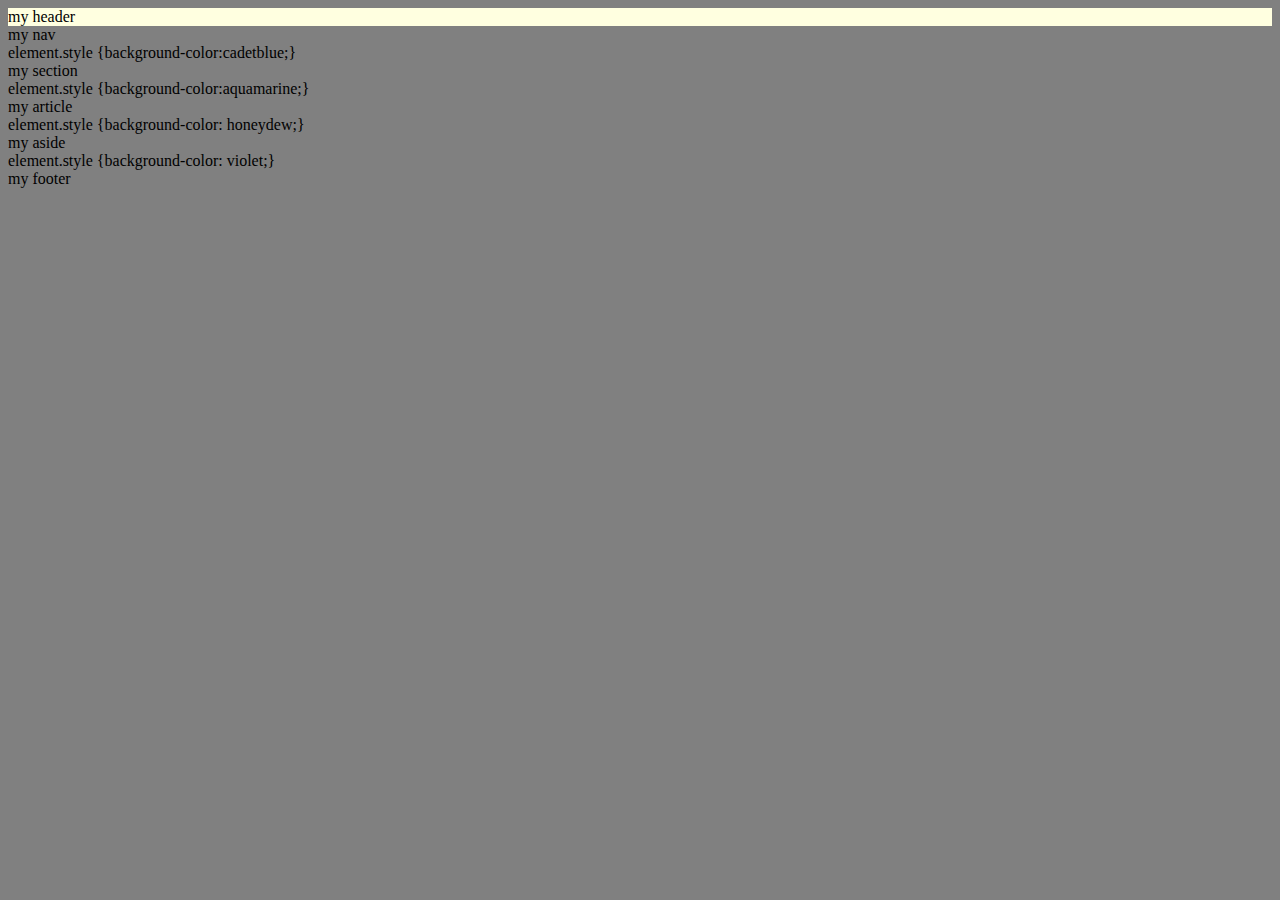
==== default.html @ 3e09525d "Update default.html" ====
<!DOCTYPE html>
<html>
<head>
<meta charset="BIG5">
<title>wellcome to my web </title>
  <style>body {background-color: grey;}</style>
</head>
  <body>
    <!--write your header here -->
    <header style="background-color:lightyellow;">my header</header>
     
    <!--write your nav here -->
    <nav >my nav</nav>
     <nav style>element.style {background-color:cadetblue;}</style>
    <!--write your section here -->
    <section >my section</section>
      <section style>element.style {background-color:aquamarine;}</style>
    <!--write your article here -->
    <article >my article</article>
     <article style>element.style {background-color: honeydew;}</style>
    <!--write your aside here -->
    <aside >my aside</aside>
     <aside style>element.style {background-color: violet;}</style>
    <!--write your footer here -->
    <footer >my footer</footer>
    </body>
</html>
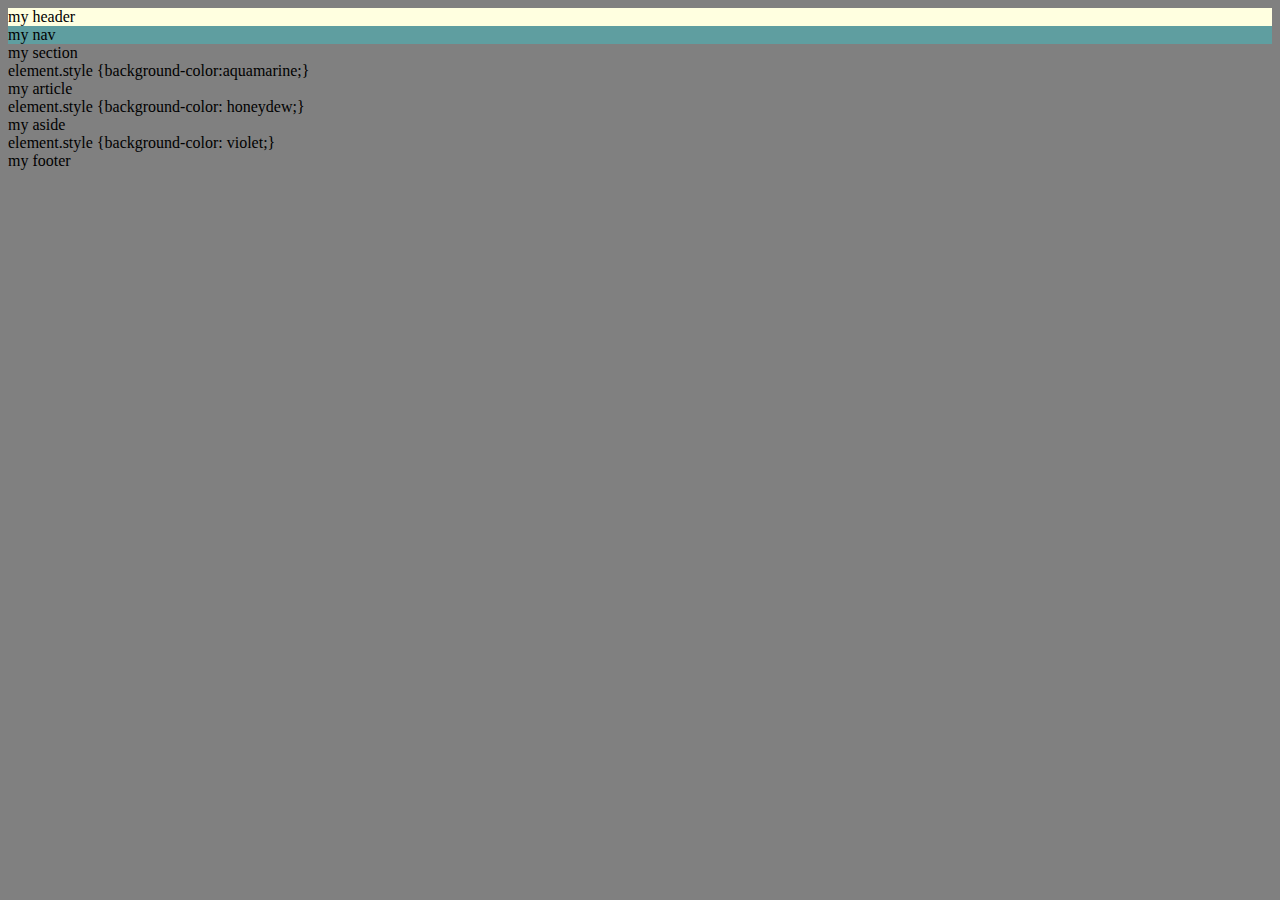
==== commit 45809a81: "Update default.html" ====
--- a/default.html
+++ b/default.html
@@ -10,8 +10,8 @@
     <header style="background-color:lightyellow;">my header</header>
      
     <!--write your nav here -->
-    <nav >my nav</nav>
-     <nav style>element.style {background-color:cadetblue;}</style>
+    <nav style="background-color:cadetblue;" >my nav</nav>
+     
     <!--write your section here -->
     <section >my section</section>
       <section style>element.style {background-color:aquamarine;}</style>
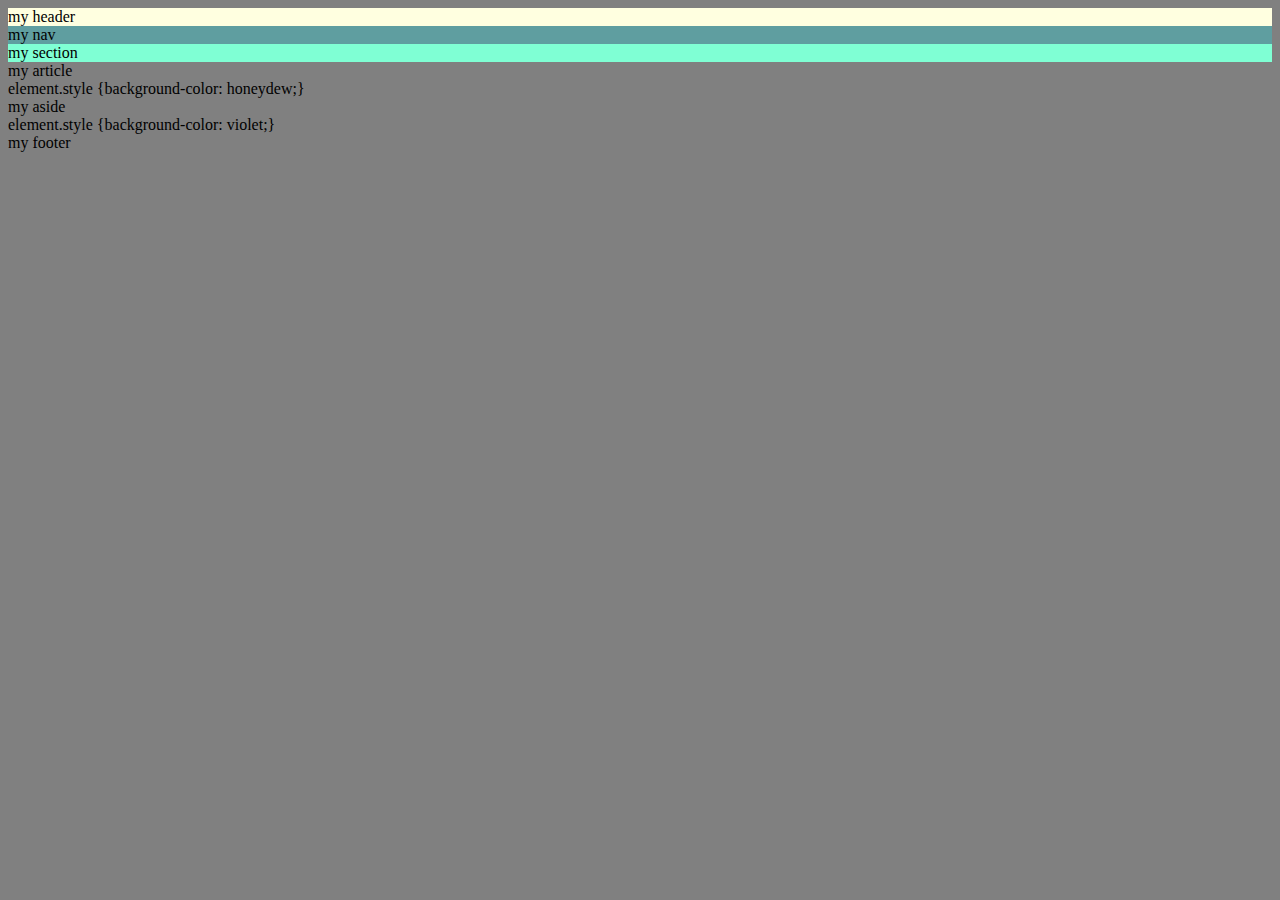
==== commit 05d31f7f: "Update default.html" ====
--- a/default.html
+++ b/default.html
@@ -13,8 +13,7 @@
     <nav style="background-color:cadetblue;" >my nav</nav>
      
     <!--write your section here -->
-    <section >my section</section>
-      <section style>element.style {background-color:aquamarine;}</style>
+    <section style="background-color:aquamarine;">my section</section>
     <!--write your article here -->
     <article >my article</article>
      <article style>element.style {background-color: honeydew;}</style>
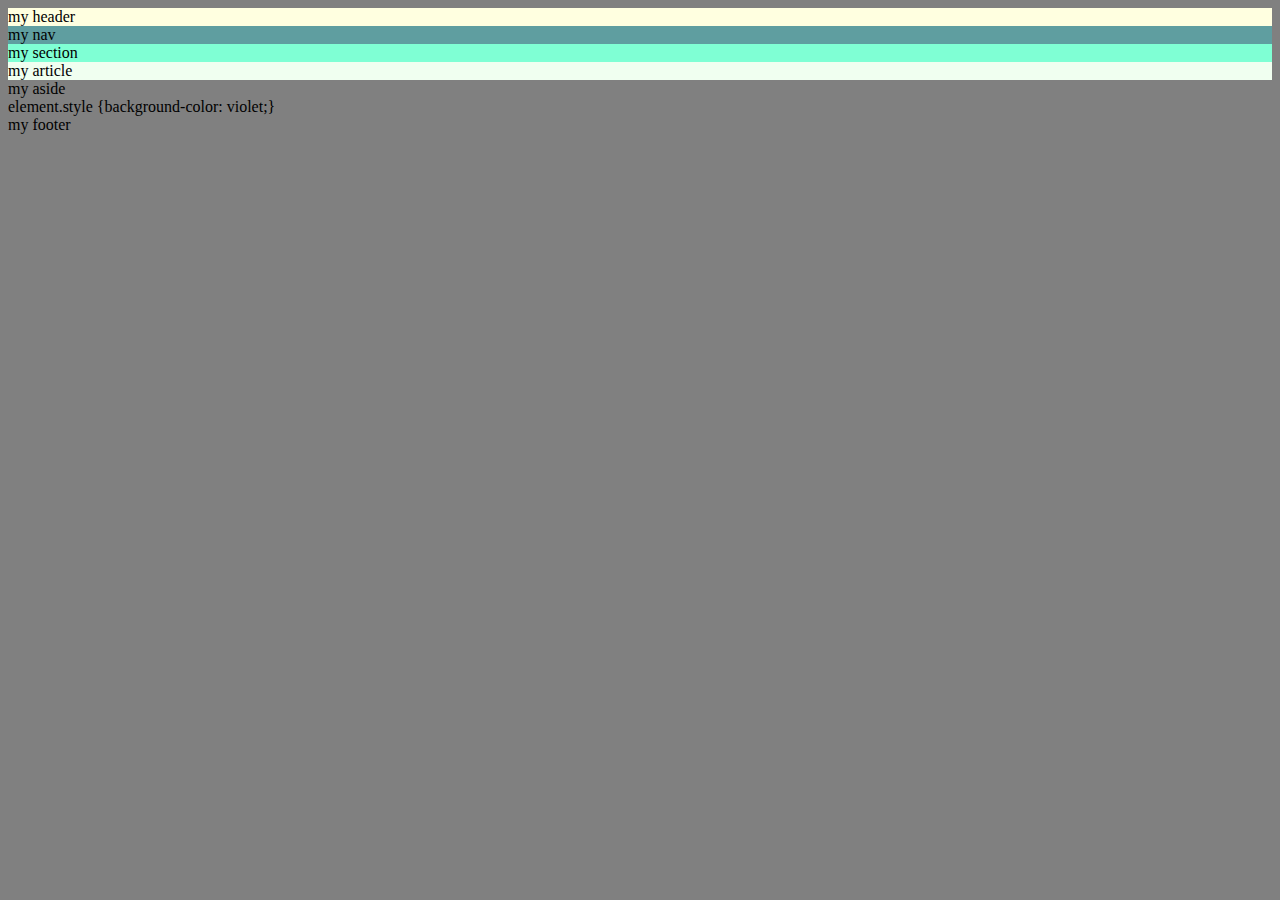
==== commit 5f888f74: "Update default.html" ====
--- a/default.html
+++ b/default.html
@@ -14,9 +14,10 @@
      
     <!--write your section here -->
     <section style="background-color:aquamarine;">my section</section>
+    
     <!--write your article here -->
-    <article >my article</article>
-     <article style>element.style {background-color: honeydew;}</style>
+    <article style="background-color:honeydew;">my article</article>
+     
     <!--write your aside here -->
     <aside >my aside</aside>
      <aside style>element.style {background-color: violet;}</style>
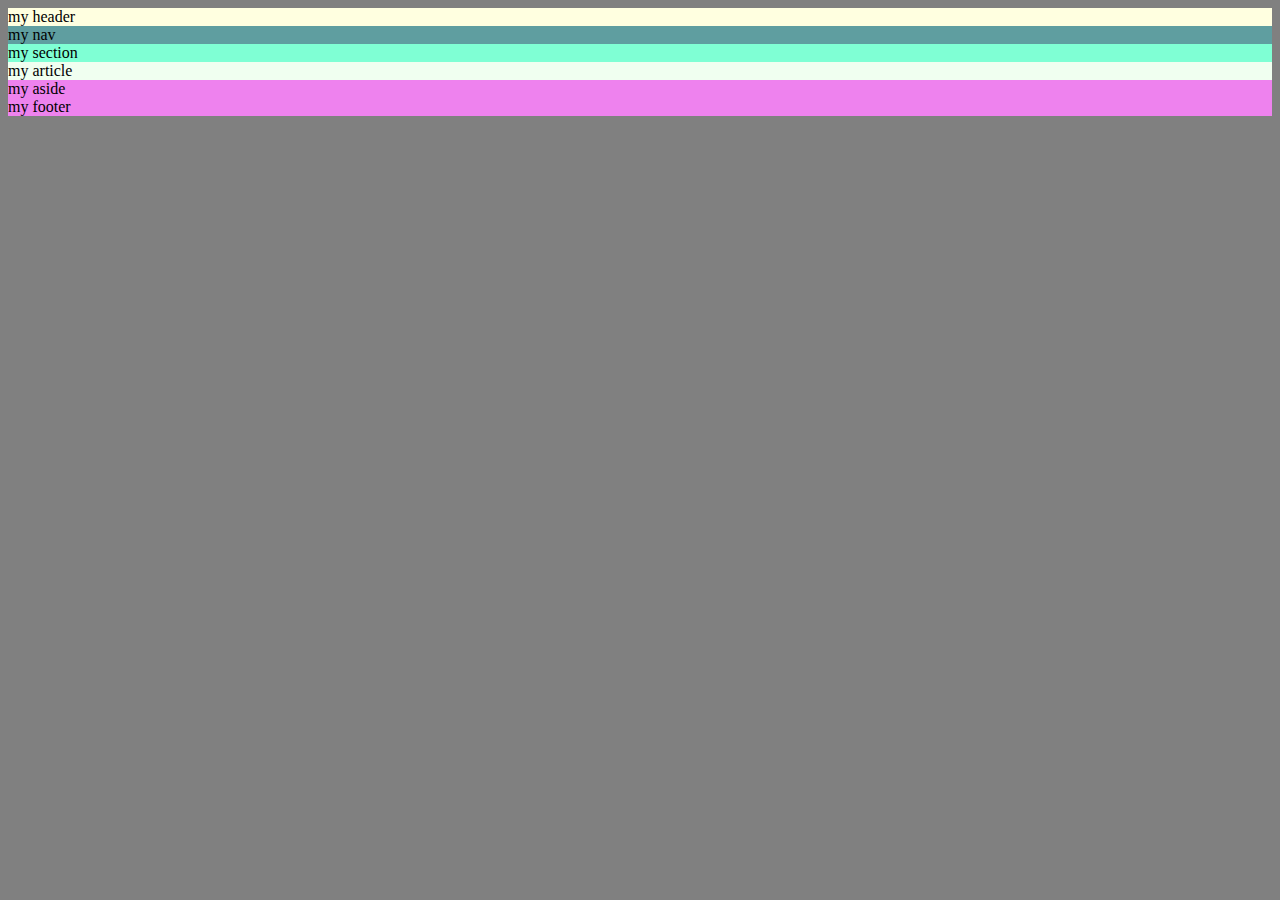
==== commit 2f3fc1a3: "Update default.html" ====
--- a/default.html
+++ b/default.html
@@ -19,9 +19,9 @@
     <article style="background-color:honeydew;">my article</article>
      
     <!--write your aside here -->
-    <aside >my aside</aside>
-     <aside style>element.style {background-color: violet;}</style>
+    <aside style="background-color: violet;">my aside</aside>
+    
     <!--write your footer here -->
-    <footer >my footer</footer>
+    <footer style="background-color:violet">my footer</footer>
     </body>
 </html>
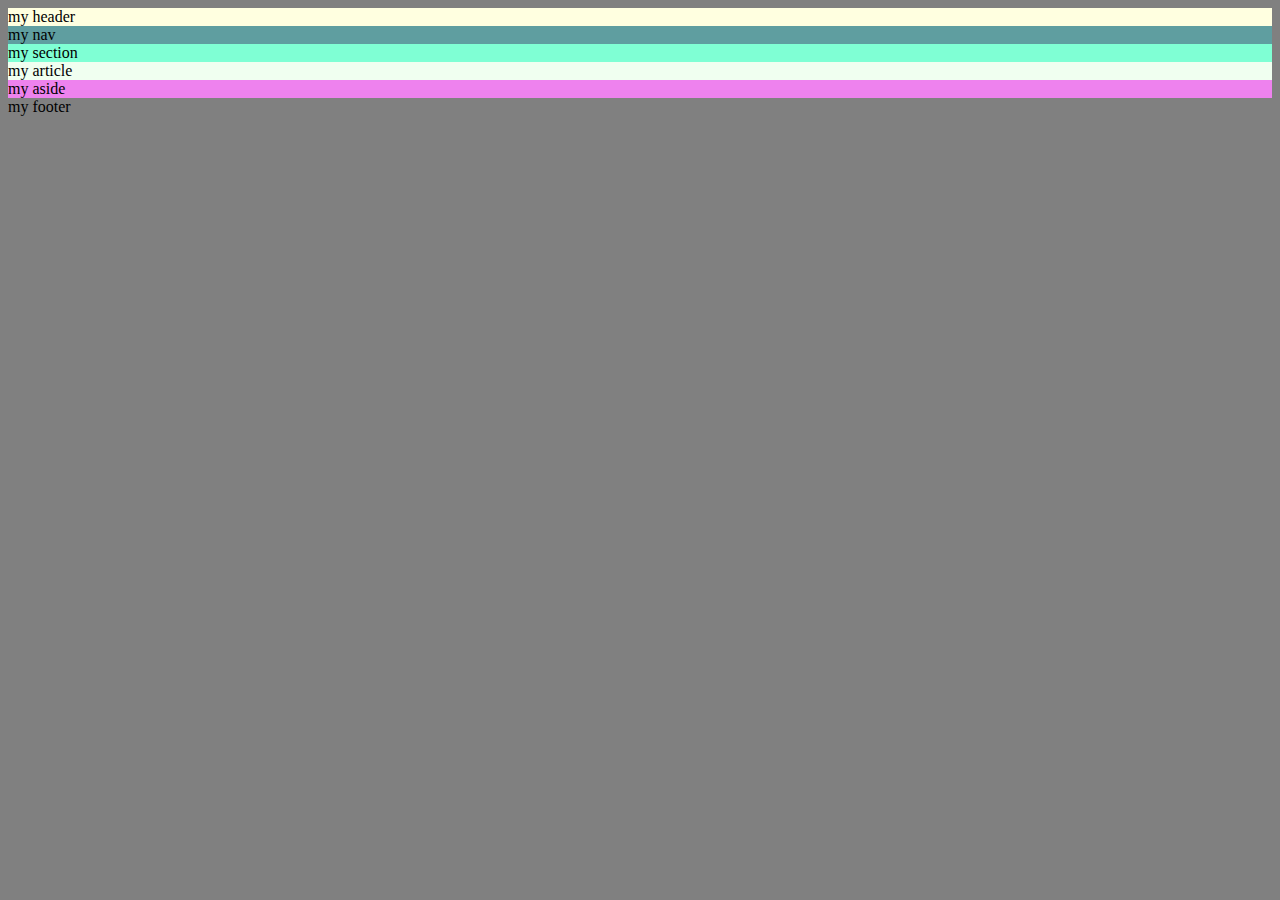
==== commit 498f8477: "Update default.html" ====
--- a/default.html
+++ b/default.html
@@ -22,6 +22,6 @@
     <aside style="background-color: violet;">my aside</aside>
     
     <!--write your footer here -->
-    <footer style="background-color:violet">my footer</footer>
+    <footer style="background-color:violet:;">my footer</footer>
     </body>
 </html>
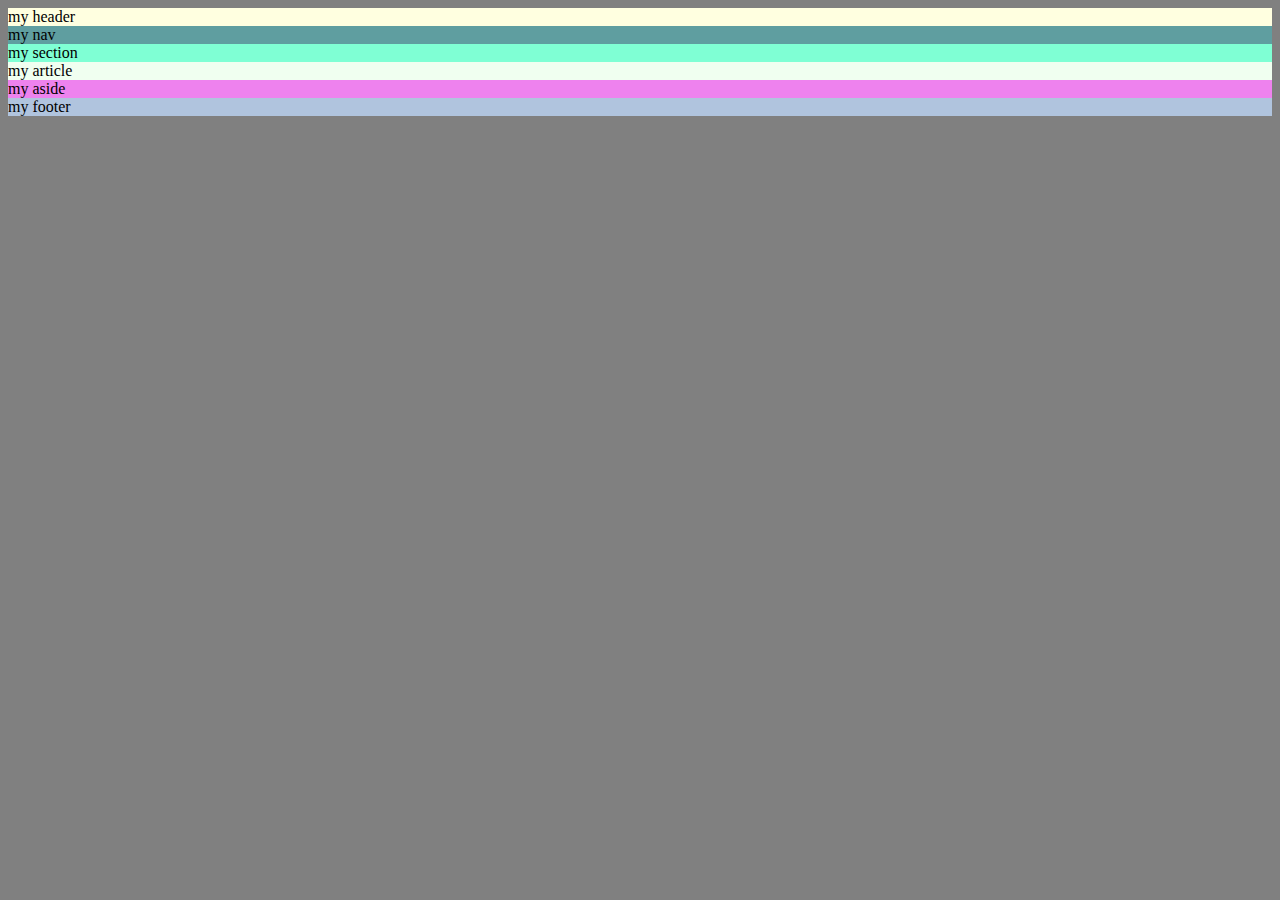
==== commit 5a3e4fb0: "Update default.html" ====
--- a/default.html
+++ b/default.html
@@ -22,6 +22,6 @@
     <aside style="background-color: violet;">my aside</aside>
     
     <!--write your footer here -->
-    <footer style="background-color:violet:;">my footer</footer>
+    <footer style="background-color:lightsteelblue;">my footer</footer>
     </body>
 </html>
